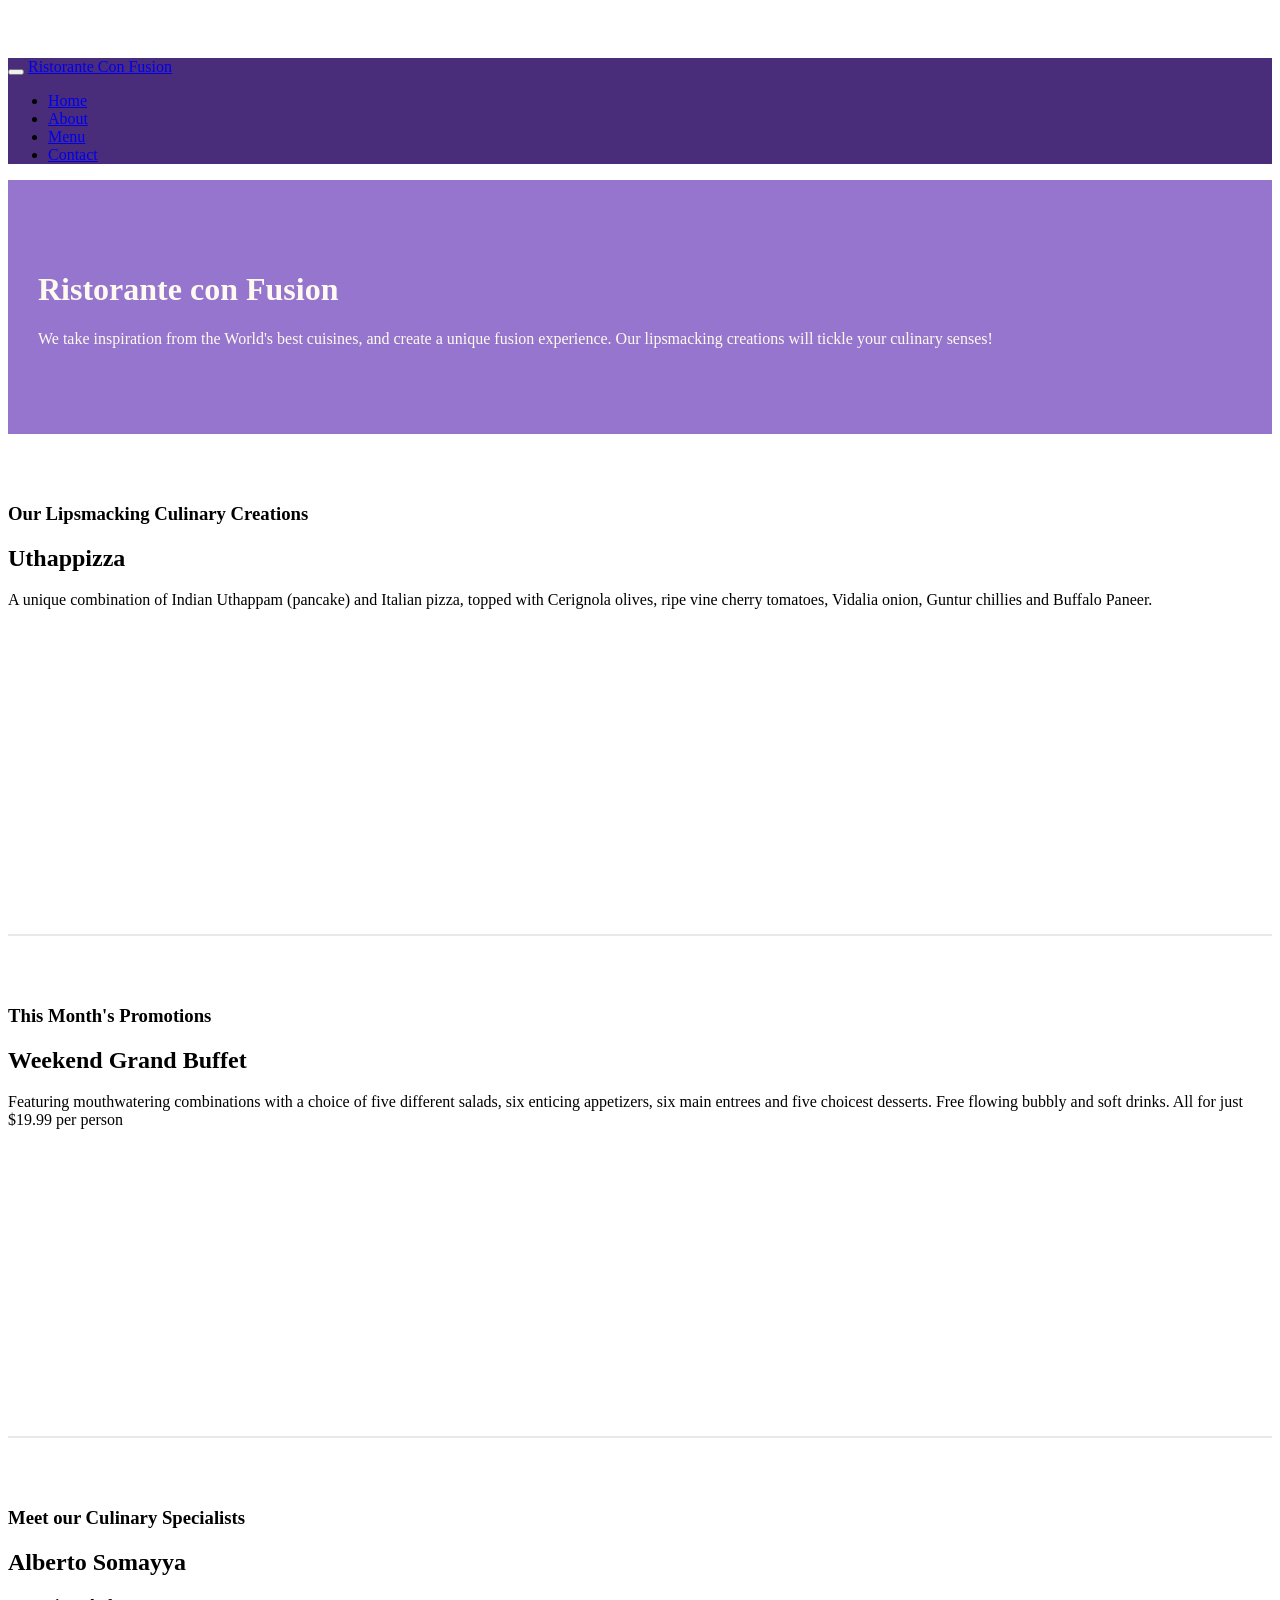
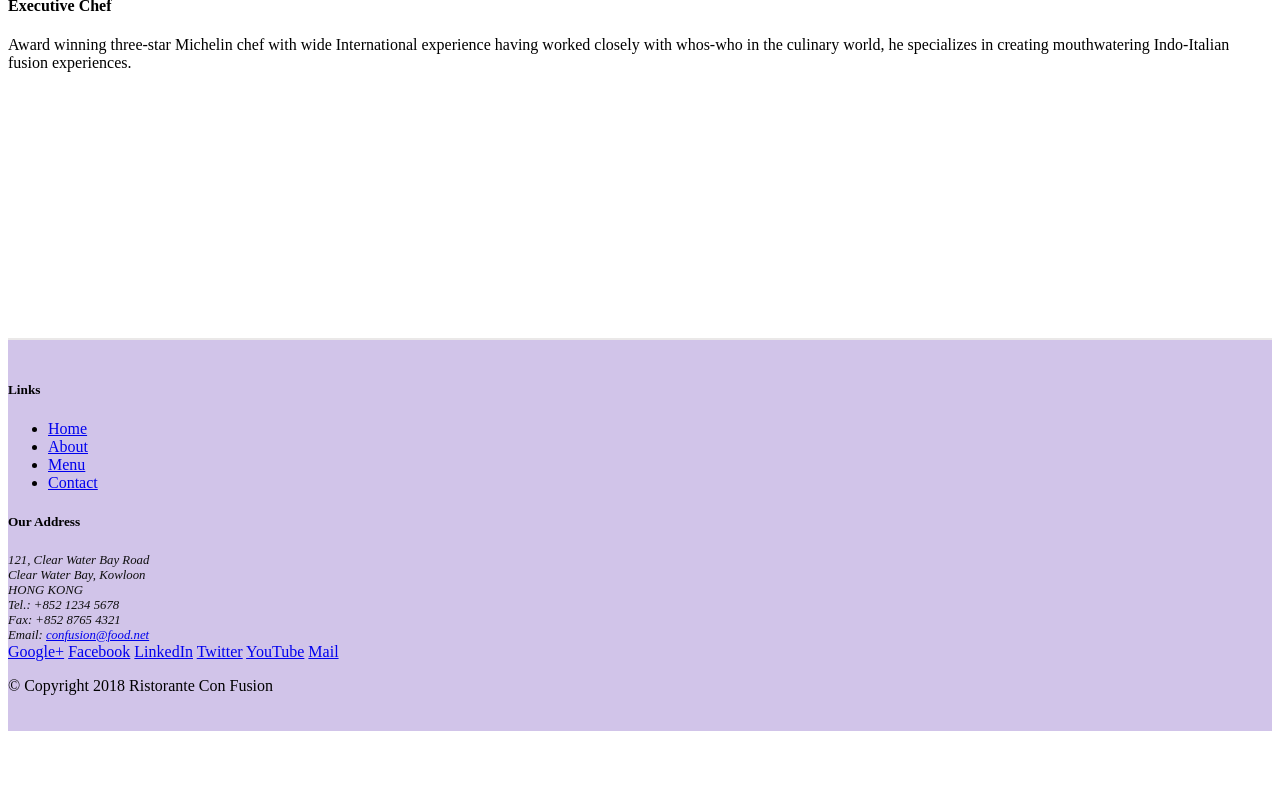
==== conFusion/index.html @ a18b3894 "navbar and breadcrums added" ====
<!DOCTYPE html>
<html lang="en">

<head>
    <title>Ristorante Con Fusion</title>

    <!--Required Meta Tags-->
    <meta charset="utf-8">
    <meta name="viewport" content="width=device-width, initial-scale=1, shrink-to-fit=no">
    <meta http-equiv="x-ua-compatible" content="ie=edge">

    <!--Bootstrap CSS-->
    <link rel="stylesheet" href="node_modules/bootstrap/dist/css/bootstrap.min.css">
    <link rel="stylesheet" href="css/styles.css">

</head>

<body>
    <nav class="navbar navbar-dark fixed-top navbar-expand-sm ">
        <div class="container">
            <button class="navbar-toggler" type="button" data-toggle="collapse" data-target="#Navbar">
                <span class="navbar-toggler-icon"></span>
            </button>
            <a class="navbar-brand" href="#">Ristorante Con Fusion</a>
            <div class="collapse navbar-collapse" id="Navbar">
                <ul class="navbar-nav mr-auto">
                    <li class="nav-item active"><a class="nav-link" href="#">Home</a></li>
                    <li class="nav-item"><a class="nav-link" href="/aboutus.html">About</a></li>
                    <li class="nav-item"><a class="nav-link" href="#">Menu</a></li>
                    <li class="nav-item"><a class="nav-link" href="#">Contact</a></li>
                </ul>
            </div>
        </div>
    </nav>    
    <header class="jumbotron ">
        <div class="container">
            <div class="row row_header">
                <div class='col-12 col-sm-6'>
                    <h1>Ristorante con Fusion</h1>
                    <p>We take inspiration from the World's best cuisines, and create a unique fusion experience. Our lipsmacking creations will tickle your culinary senses!</p>
                </div>
                <div class='col-12 col-sm-6'>
                </div>
            </div>
        </div>
    </header>

    <div class="container">
        <div class="row row_content align-items-center">
            <div class='col-12 col-sm-4 col-md-3 order-sm-last'>
                <h3>Our Lipsmacking Culinary Creations</h3>
            </div>
            <div class='col col-sm col-md order-sm-first'>
                <h2>Uthappizza</h2>
                <p>A unique combination of Indian Uthappam (pancake) and Italian pizza, topped with Cerignola olives, ripe vine cherry tomatoes, Vidalia onion, Guntur chillies and Buffalo Paneer.</p>
            </div>
        </div>


        <div class="row row_content align-items-center">
            <div class='col-12 col-sm-4 col-md-3 order-sm-last'>
                <h3>This Month's Promotions</h3>
            </div>
            <div class='col col-sm col-md order-sm-first'>
                <h2>Weekend Grand Buffet</h2>
                <p>Featuring mouthwatering combinations with a choice of five different salads, six enticing appetizers, six main entrees and five choicest desserts. Free flowing bubbly and soft drinks. All for just $19.99 per person </p>
            </div>
        </div>

        <div class="row row_content align-items-center">
            <div class='col-12 col-sm-4 col-md-3'>
                <h3>Meet our Culinary Specialists</h3>
            </div>
            <div class='col col-sm col-md'>
                <h2>Alberto Somayya</h2>
                <h4>Executive Chef</h4>
                <p>Award winning three-star Michelin chef with wide International experience having worked closely with whos-who in the culinary world, he specializes in creating mouthwatering Indo-Italian fusion experiences. </p>
            </div>
        </div>
    </div>

    <footer class='footer'>
        <div class='container'>
            <div class='row'>             
                <div class="col-4 col-sm-2 offset-1">
                    <h5>Links</h5>
                    <ul class='list-unstyled'>
                        <li><a href="#">Home</a></li>
                        <li><a href="aboutus.html">About</a></li>
                        <li><a href="#">Menu</a></li>
                        <li><a href="#">Contact</a></li>
                    </ul>
                </div>
                <div class="col-7 col-sm-5">
                    <h5>Our Address</h5>
                    <address>
		              121, Clear Water Bay Road<br>
		              Clear Water Bay, Kowloon<br>
		              HONG KONG<br>
		              Tel.: +852 1234 5678<br>
		              Fax: +852 8765 4321<br>
		              Email: <a href="mailto:confusion@food.net">confusion@food.net</a>
		           </address>
                </div>
                <div class="col-12 col-sm-4 align-self-center">
                    <div class="text-center">
                        <a href="http://google.com/+">Google+</a>
                        <a href="http://www.facebook.com/profile.php?id=">Facebook</a>
                        <a href="http://www.linkedin.com/in/">LinkedIn</a>
                        <a href="http://twitter.com/">Twitter</a>
                        <a href="http://youtube.com/">YouTube</a>
                        <a href="mailto:">Mail</a>
                    </div>
                </div>
           </div>
           <div class="row  justify-content-center">             
                <div class='col-auto'>
                    <p>© Copyright 2018 Ristorante Con Fusion</p>
                </div>
           </div>
        </div>
    </footer>
    <!-- jQuery first, then Popper js, then Bootstrap JS. -->
    <script src="node_modules/jquery/dist/jquery.slim.min.js"></script>
    <script src="node_modules/popper.js/dist/umd/popper.min.js"></script>
    <script src="node_modules/jquery/dist/js/bootstrap.min.js"></script>

</body>

</html>
---- conFusion/css/styles.css ----
.row_header{
    margin:0px auto;
    padding:0px;
}
.row_content{
    margin:0px auto;
    padding: 50px 0px;
    border-bottom:2px solid rgb(179, 171, 171,0.28);
    min-height:400px;
}
.footer{
    background-color:#D1C4E9;
    margin:0px auto;
    padding: 20px 0px;
}
.jumbotron {
    padding:70px 30px 70px 30px;
    margin:0px auto;
    background: #9575CD ;
    color:floralwhite;
}

address{
    font-size:80%;
    margin:0px;
    color:#0f0f0f;
}
body{
    padding:50px 0px;
}
.navbar-dark{
    background-color: #492c7a;
}
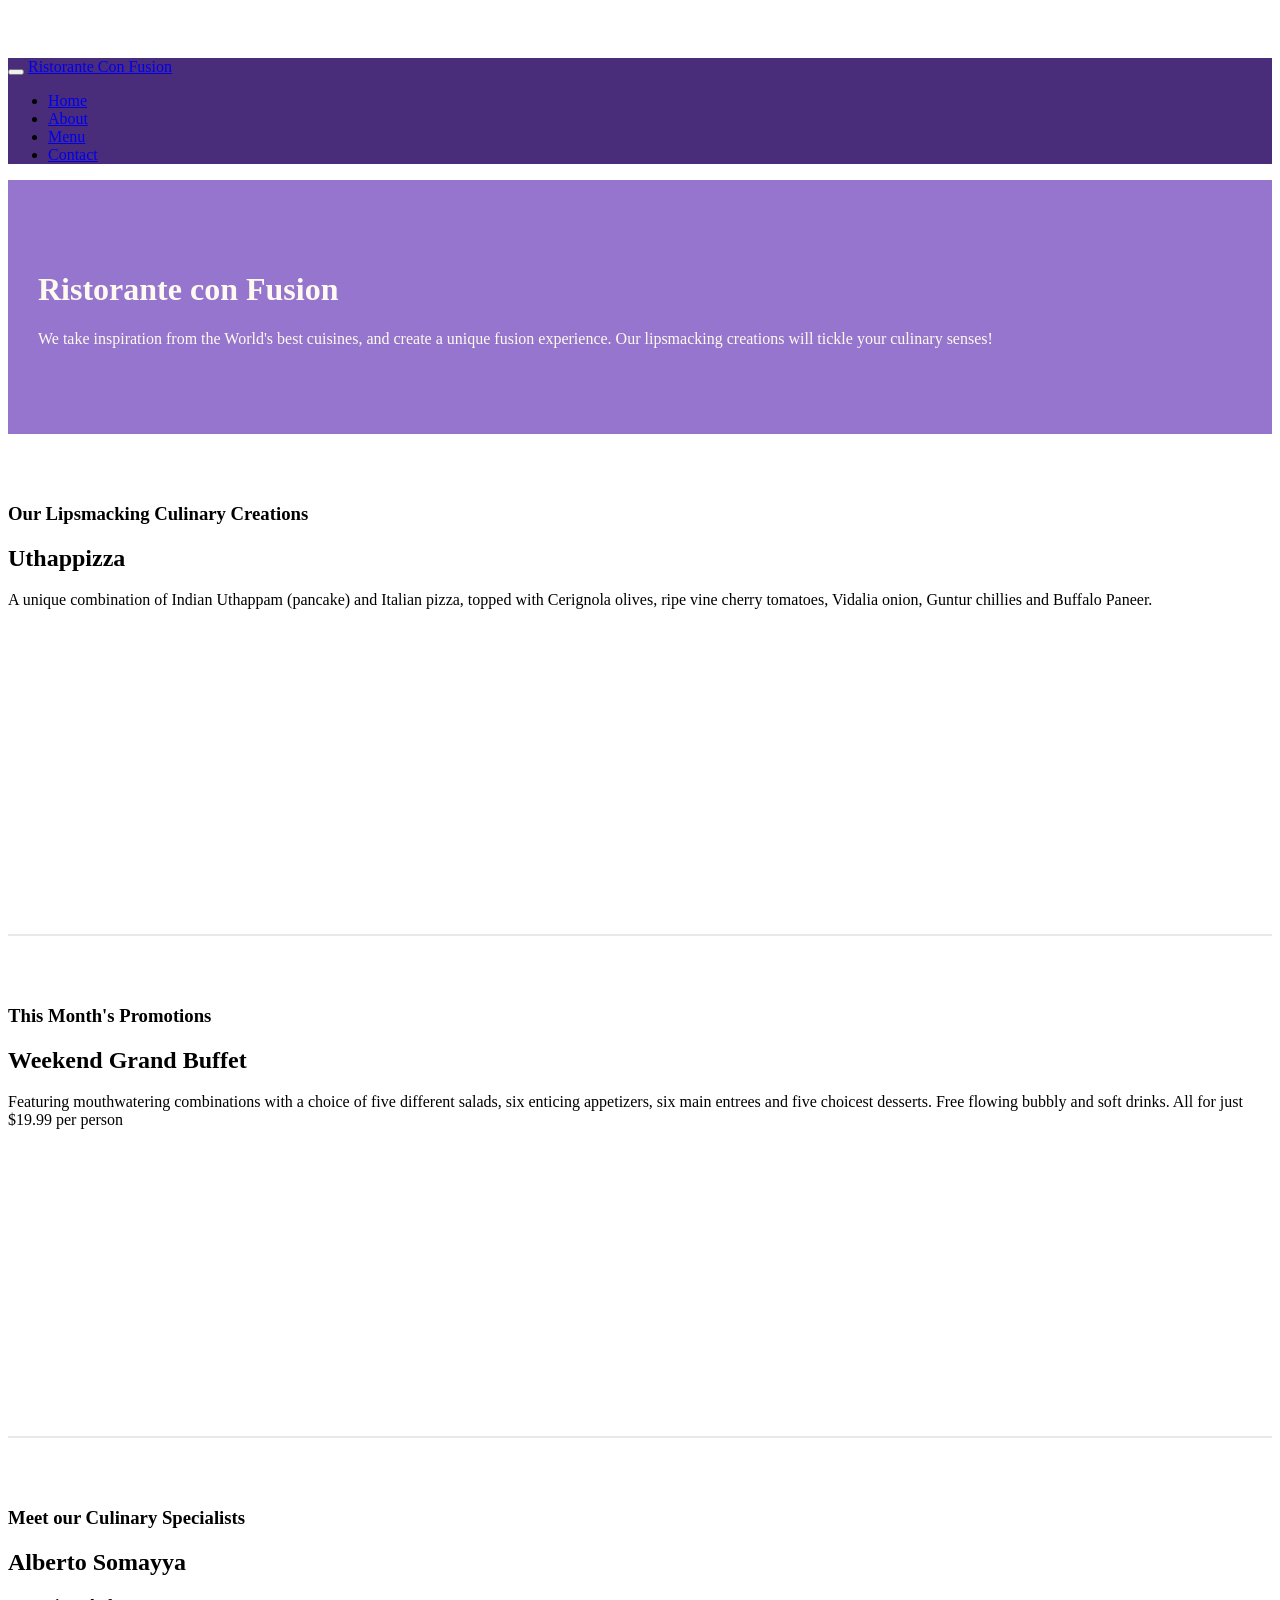
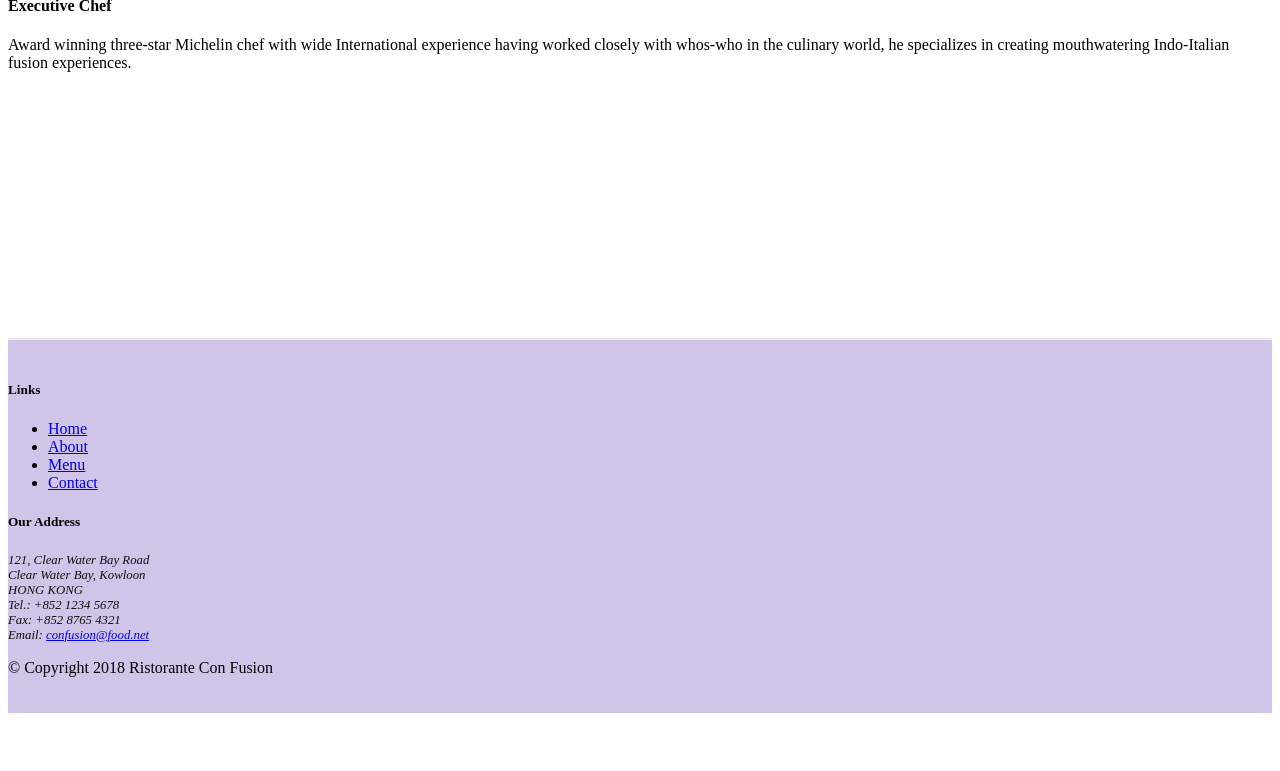
==== commit 16de01a0: "font awesome and bootstrap social icons added" ====
--- a/conFusion/index.html
+++ b/conFusion/index.html
@@ -13,6 +13,10 @@
     <link rel="stylesheet" href="node_modules/bootstrap/dist/css/bootstrap.min.css">
     <link rel="stylesheet" href="css/styles.css">
 
+    <!--Font Awesome and Bootstrap social --> 
+    <link rel="stylesheet" href="node_modules/font-awesome/css/font-awesome.min.css">
+    <link rel="stylesheet" href="node_modules/bootstrap-social/bootstrap-social.css">
+
 </head>
 
 <body>
@@ -24,10 +28,30 @@
             <a class="navbar-brand" href="#">Ristorante Con Fusion</a>
             <div class="collapse navbar-collapse" id="Navbar">
                 <ul class="navbar-nav mr-auto">
-                    <li class="nav-item active"><a class="nav-link" href="#">Home</a></li>
-                    <li class="nav-item"><a class="nav-link" href="/aboutus.html">About</a></li>
-                    <li class="nav-item"><a class="nav-link" href="#">Menu</a></li>
-                    <li class="nav-item"><a class="nav-link" href="#">Contact</a></li>
+                    <li class="nav-item active">
+                        <a class="nav-link" href="#">
+                            <span class="fa fa-home"></span> 
+                            Home
+                        </a>
+                    </li>
+                    <li class="nav-item">
+                        <a class="nav-link" href="/aboutus.html">
+                            <span class="fa fa-info"></span> 
+                            About
+                        </a>
+                    </li>
+                    <li class="nav-item">
+                        <a class="nav-link" href="#">
+                            <span class="fa fa-list"></span>
+                            Menu
+                        </a>
+                    </li>
+                    <li class="nav-item">
+                        <a class="nav-link" href="#">
+                            <span class="fa fa-address-card"></span>
+                            Contact
+                        </a>
+                    </li>
                 </ul>
             </div>
         </div>
@@ -104,12 +128,12 @@
                 </div>
                 <div class="col-12 col-sm-4 align-self-center">
                     <div class="text-center">
-                        <a href="http://google.com/+">Google+</a>
-                        <a href="http://www.facebook.com/profile.php?id=">Facebook</a>
-                        <a href="http://www.linkedin.com/in/">LinkedIn</a>
-                        <a href="http://twitter.com/">Twitter</a>
-                        <a href="http://youtube.com/">YouTube</a>
-                        <a href="mailto:">Mail</a>
+                        <a class="btn btn-social-icon btn-google" href="http://google.com/+"><i class="fa fa-google-plus fa-lg"></i></a>
+                        <a class="btn btn-social-icon btn-facebook" href="http://www.facebook.com/profile.php?id="><i class="fa fa-facebook fa-lg"></i></a>
+                        <a class="btn btn-social-icon btn-linkedin" href="http://www.linkedin.com/in/"><i class="fa fa-linkedin fa-lg"></i></a>
+                        <a class="btn btn-social-icon btn-twitter" href="http://twitter.com/"><i class="fa fa-twitter fa-lg"></i></a>
+                        <a class="btn btn-social-icon btn-google" href="http://www.youtube.com/"><i class="fa fa-youtube fa-lg"></i></a>
+                        <a  href="mailto:sakshipharma2011@gmail.com"><i class="fa fa-envelope fa-lg "></i></a>   
                     </div>
                 </div>
            </div>
@@ -123,7 +147,7 @@
     <!-- jQuery first, then Popper js, then Bootstrap JS. -->
     <script src="node_modules/jquery/dist/jquery.slim.min.js"></script>
     <script src="node_modules/popper.js/dist/umd/popper.min.js"></script>
-    <script src="node_modules/jquery/dist/js/bootstrap.min.js"></script>
+    <script src="node_modules/bootstrap/dist/js/bootstrap.min.js"></script>
 
 </body>
 
--- a/conFusion/css/styles.css
+++ b/conFusion/css/styles.css
@@ -30,4 +30,7 @@
 }
 .navbar-dark{
     background-color: #492c7a;
-}+}
+.link_padding{
+    padding: 13px 0px;
+}
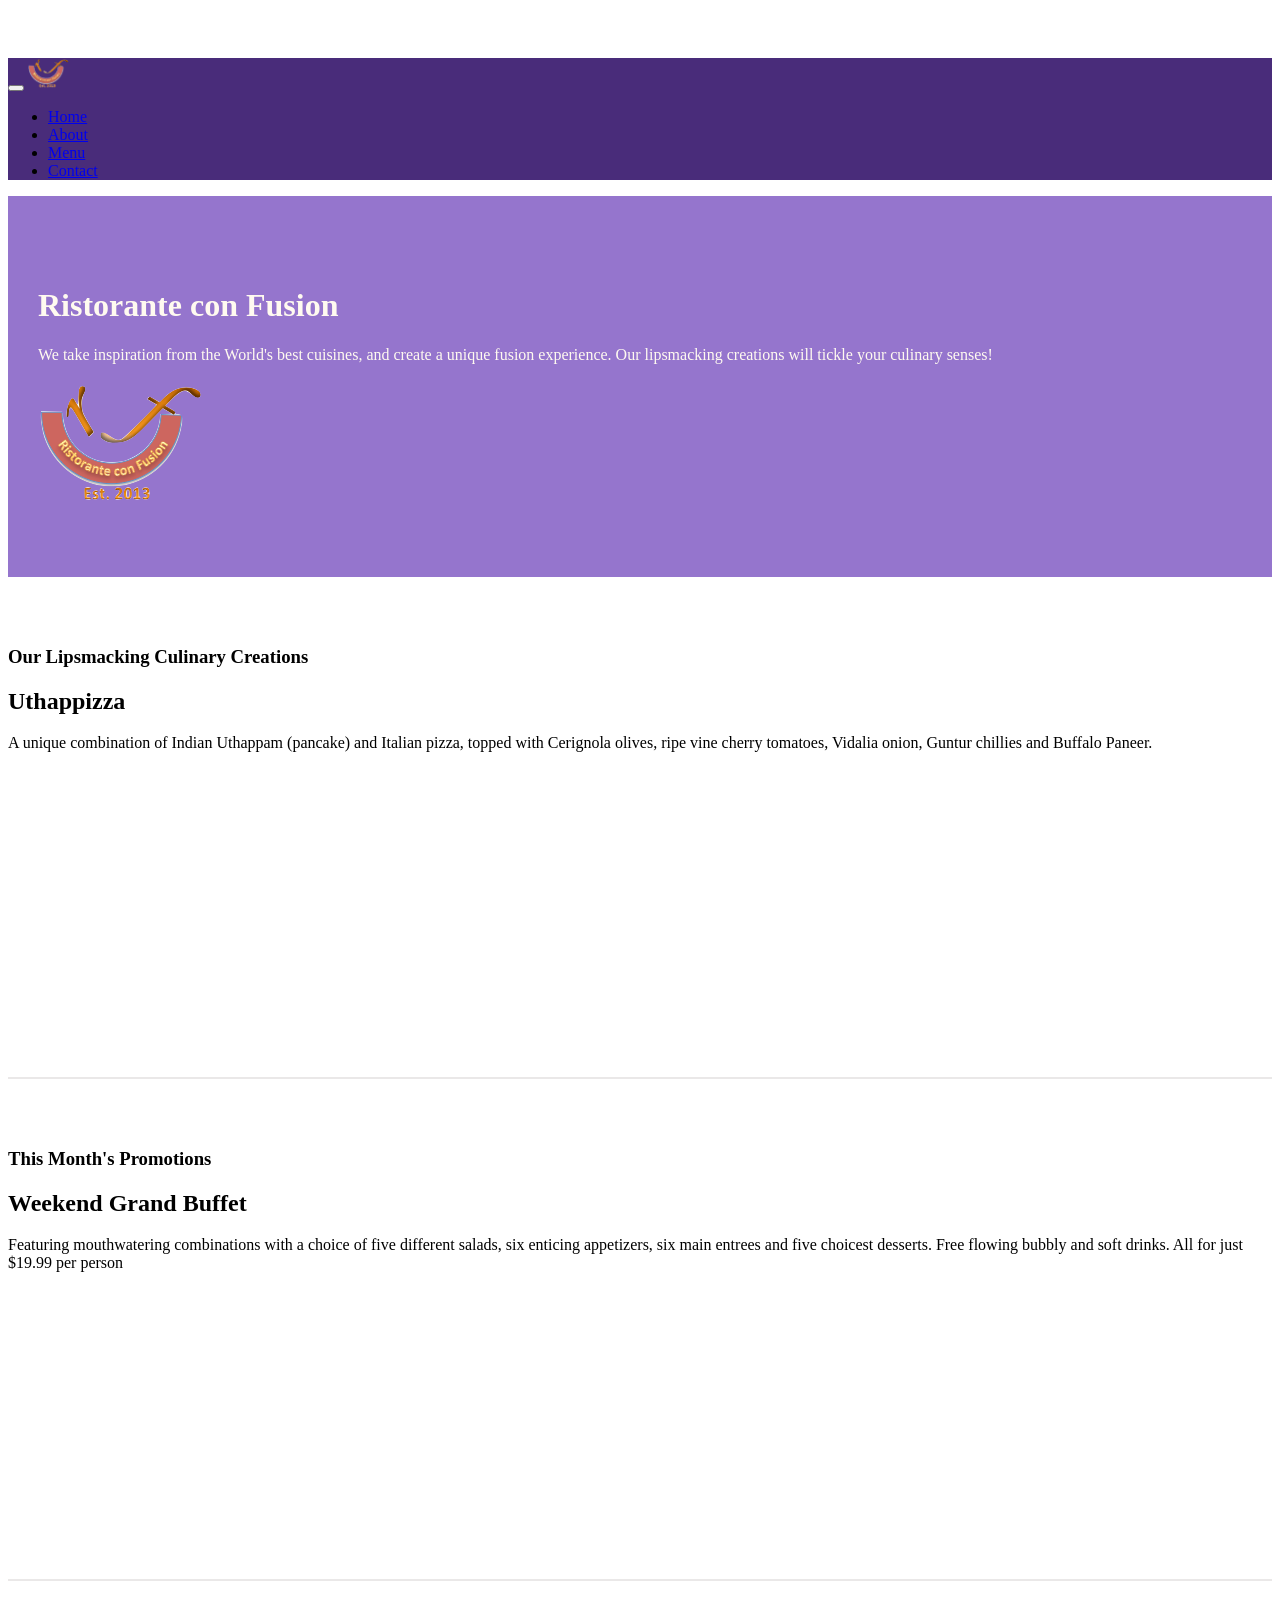
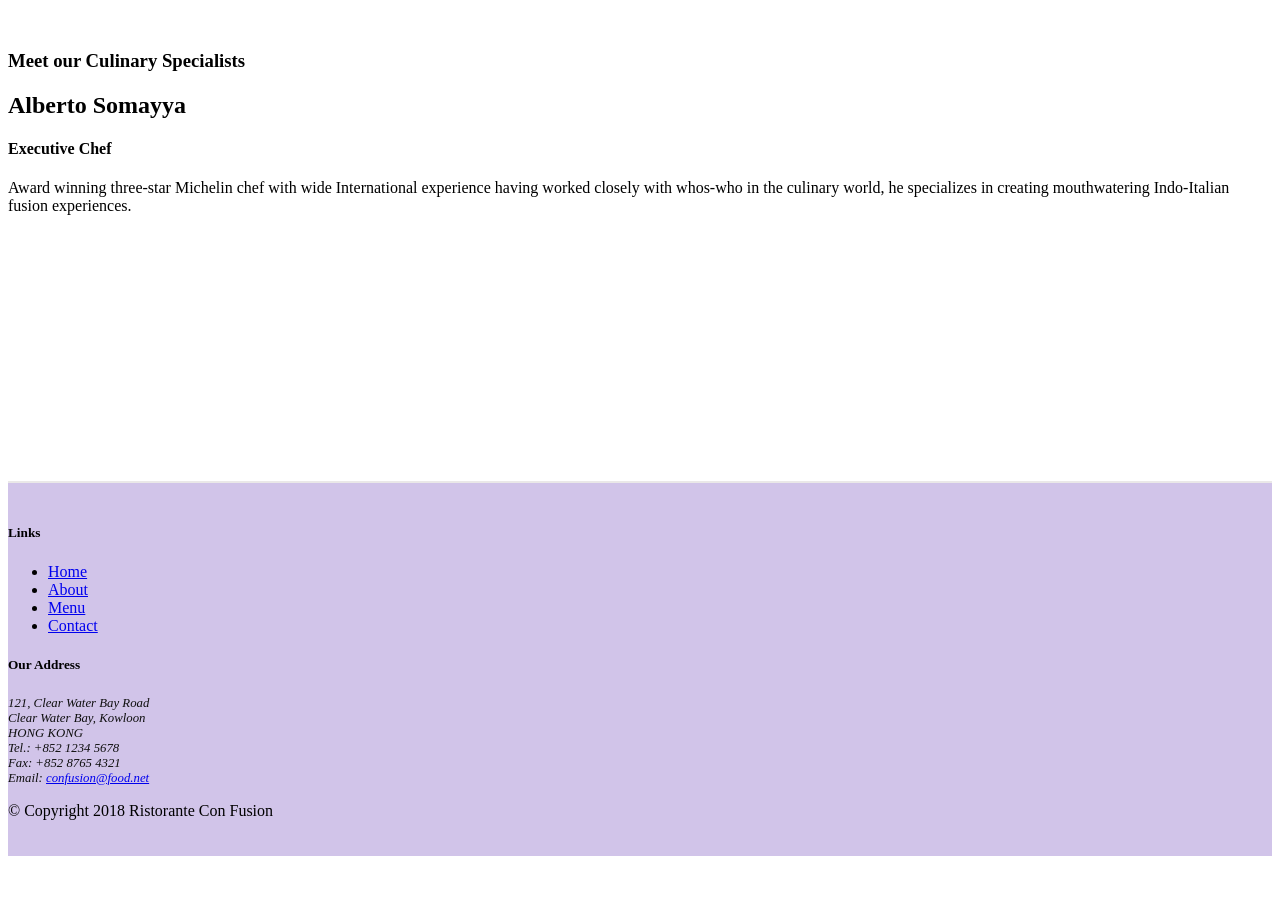
==== commit be8166d7: "adding tables, card and restaurant logo" ====
--- a/conFusion/index.html
+++ b/conFusion/index.html
@@ -25,7 +25,7 @@
             <button class="navbar-toggler" type="button" data-toggle="collapse" data-target="#Navbar">
                 <span class="navbar-toggler-icon"></span>
             </button>
-            <a class="navbar-brand" href="#">Ristorante Con Fusion</a>
+            <a class="navbar-brand mr-auto" href="#"><img src="img/logo.png" height="30" width="41"></a>
             <div class="collapse navbar-collapse" id="Navbar">
                 <ul class="navbar-nav mr-auto">
                     <li class="nav-item active">
@@ -47,7 +47,7 @@
                         </a>
                     </li>
                     <li class="nav-item">
-                        <a class="nav-link" href="#">
+                        <a class="nav-link" href="./contactus.html">
                             <span class="fa fa-address-card"></span>
                             Contact
                         </a>
@@ -64,13 +64,14 @@
                     <p>We take inspiration from the World's best cuisines, and create a unique fusion experience. Our lipsmacking creations will tickle your culinary senses!</p>
                 </div>
                 <div class='col-12 col-sm-6'>
+                    <img src="img/logo.png" class="img-fluid">
                 </div>
             </div>
         </div>
     </header>
 
     <div class="container">
-        <div class="row row_content align-items-center">
+        <div class="row row-content align-items-center">
             <div class='col-12 col-sm-4 col-md-3 order-sm-last'>
                 <h3>Our Lipsmacking Culinary Creations</h3>
             </div>
@@ -81,7 +82,7 @@
         </div>
 
 
-        <div class="row row_content align-items-center">
+        <div class="row row-content align-items-center">
             <div class='col-12 col-sm-4 col-md-3 order-sm-last'>
                 <h3>This Month's Promotions</h3>
             </div>
@@ -91,7 +92,7 @@
             </div>
         </div>
 
-        <div class="row row_content align-items-center">
+        <div class="row row-content align-items-center">
             <div class='col-12 col-sm-4 col-md-3'>
                 <h3>Meet our Culinary Specialists</h3>
             </div>
@@ -112,7 +113,7 @@
                         <li><a href="#">Home</a></li>
                         <li><a href="aboutus.html">About</a></li>
                         <li><a href="#">Menu</a></li>
-                        <li><a href="#">Contact</a></li>
+                        <li><a href="./contactus.html">Contact</a></li>
                     </ul>
                 </div>
                 <div class="col-7 col-sm-5">
--- a/conFusion/css/styles.css
+++ b/conFusion/css/styles.css
@@ -2,7 +2,7 @@
     margin:0px auto;
     padding:0px;
 }
-.row_content{
+.row-content{
     margin:0px auto;
     padding: 50px 0px;
     border-bottom:2px solid rgb(179, 171, 171,0.28);
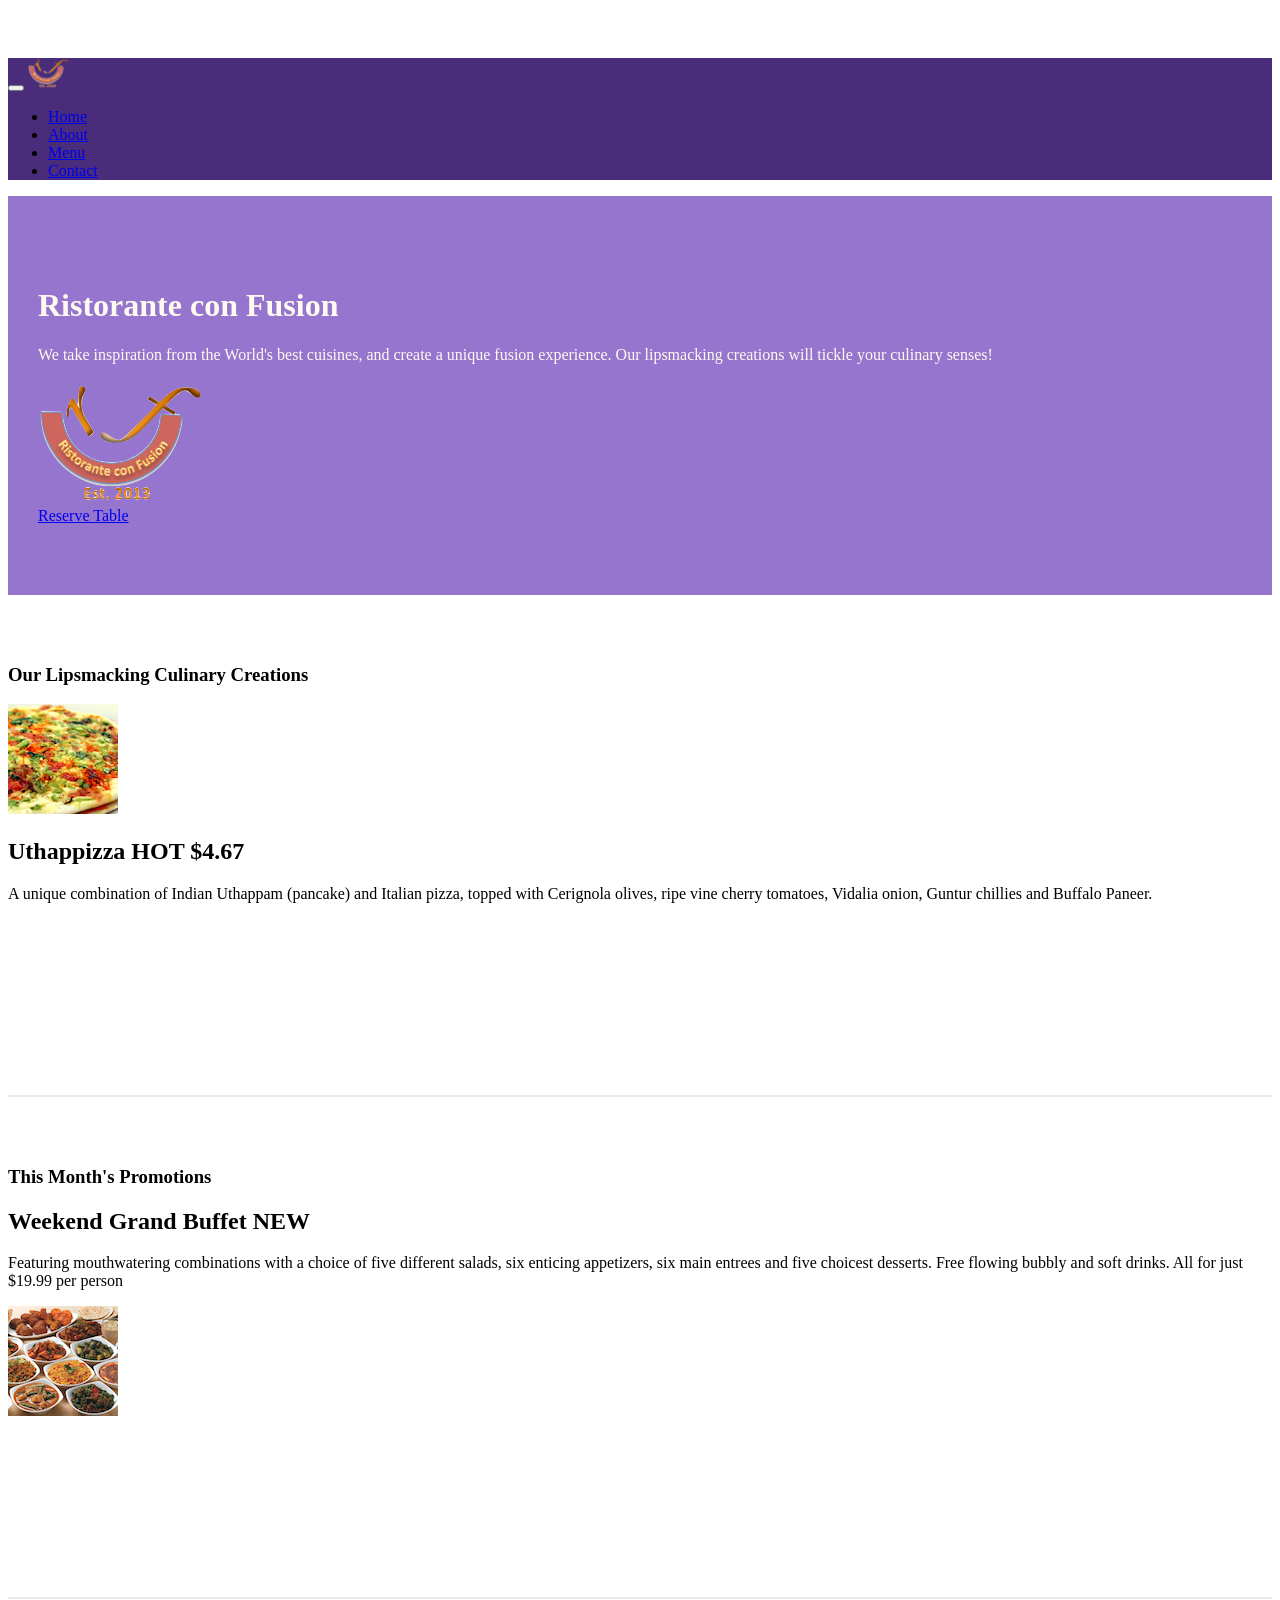
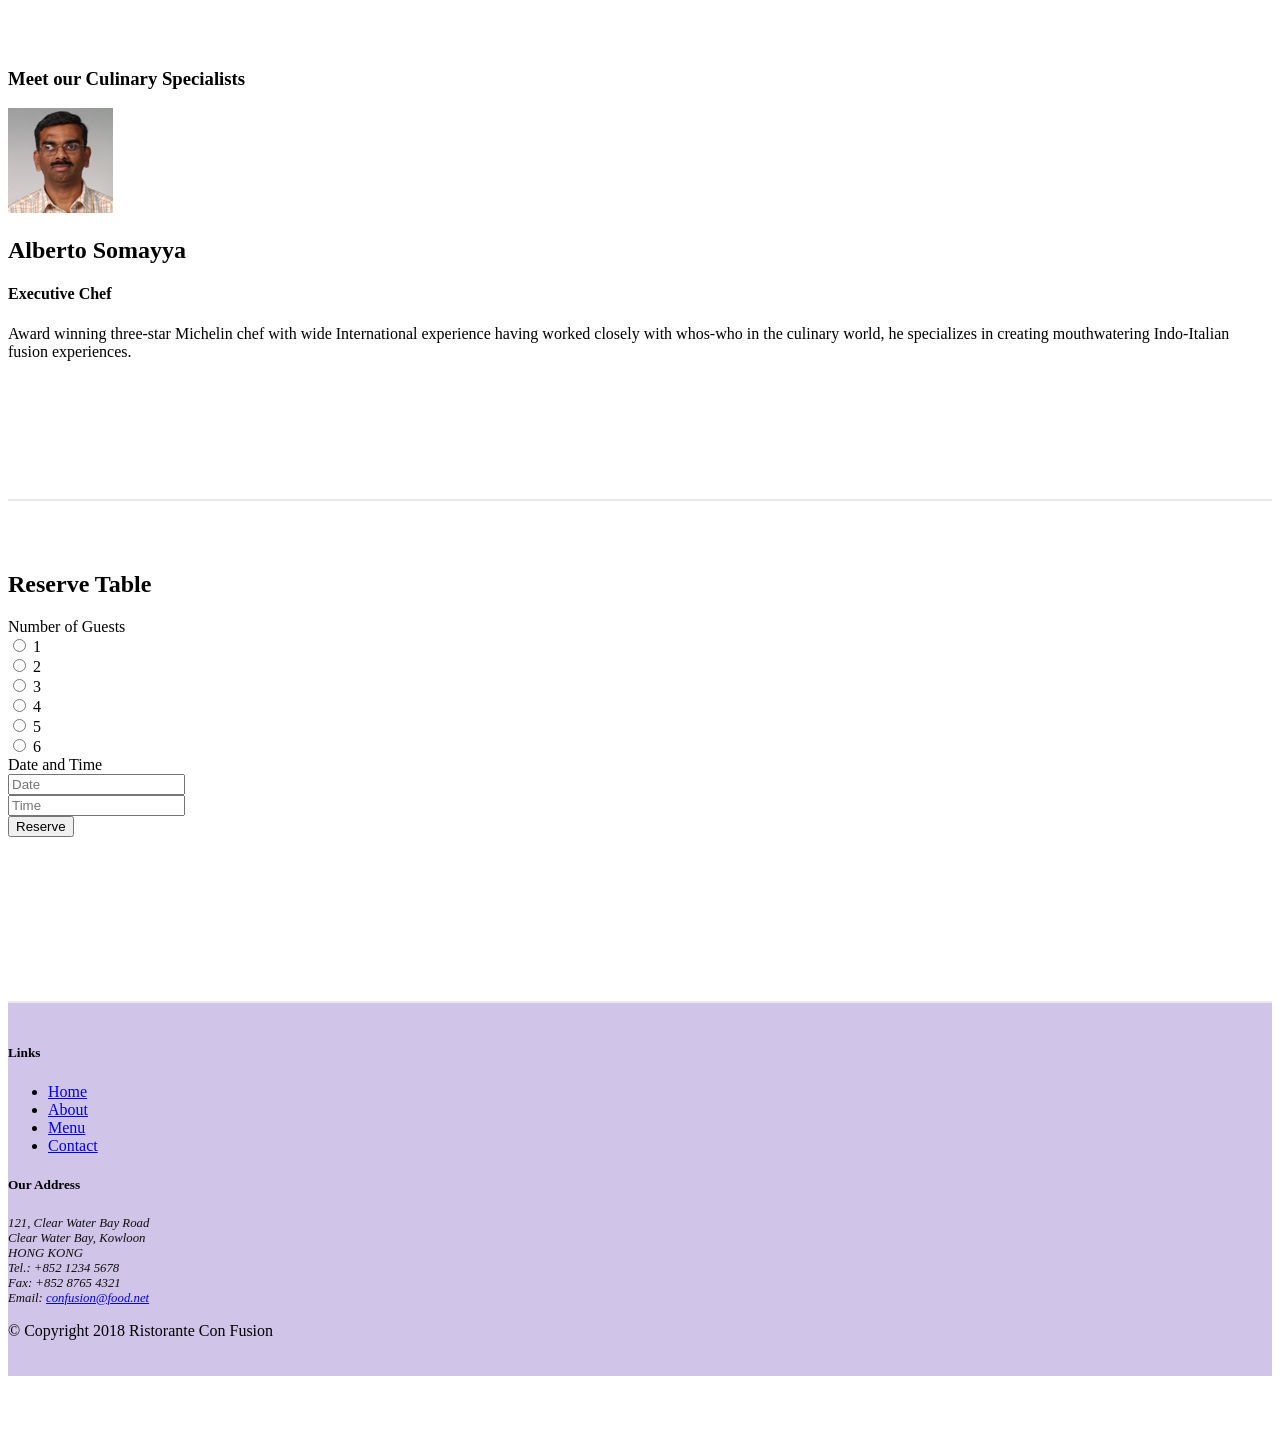
==== commit 577f0602: "tab-navigation added" ====
--- a/conFusion/index.html
+++ b/conFusion/index.html
@@ -63,8 +63,11 @@
                     <h1>Ristorante con Fusion</h1>
                     <p>We take inspiration from the World's best cuisines, and create a unique fusion experience. Our lipsmacking creations will tickle your culinary senses!</p>
                 </div>
-                <div class='col-12 col-sm-6'>
+                <div class='col-8 col-sm-4'>
                     <img src="img/logo.png" class="img-fluid">
+                </div>
+                <div class='col-4 col-sm-2'>
+                    <a role="button" href="#reserve_table" class="btn btn-warning">Reserve Table</a>    
                 </div>
             </div>
         </div>
@@ -76,34 +79,134 @@
                 <h3>Our Lipsmacking Culinary Creations</h3>
             </div>
             <div class='col col-sm col-md order-sm-first'>
-                <h2>Uthappizza</h2>
-                <p>A unique combination of Indian Uthappam (pancake) and Italian pizza, topped with Cerignola olives, ripe vine cherry tomatoes, Vidalia onion, Guntur chillies and Buffalo Paneer.</p>
-            </div>
-        </div>
-
+                <div class="media">
+                    <img class="d-flex mr-3 img-thumbnail align-self-center"
+                            src="img/uthappizza.png" alt="Uthappizza">
+                    <div class="media-body">
+                        <h2 class="mt-0">
+                            Uthappizza 
+                            <span class="badge badge-danger">HOT</span>
+                            <span class="badge badge-pill badge-secondary">$4.67</span>
+                        </h2>
+                        <p class="d-none d-sm-block">A unique combination of Indian Uthappam (pancake) and
+                            Italian pizza, topped with Cerignola olives, ripe vine
+                            cherry tomatoes, Vidalia onion, Guntur chillies and
+                            Buffalo Paneer.</p>
+                    </div>
+                </div>
+            </div>
+        </div>
+
+
+        <div class="row row-content align-items-center">
+            <div class='col-12 col-sm-4 col-md-3 '>
+                <h3>This Month's Promotions</h3>
+            </div>
+            <div class='col col-sm col-md '>
+                <div class="media">
+                    <div class="media-body">
+                        <h2>Weekend Grand Buffet <span class="badge badge-danger">NEW</h2>
+                        <p>Featuring mouthwatering combinations with a choice of five different salads, six enticing appetizers, six main entrees and five choicest desserts. Free flowing bubbly and soft drinks. All for just $19.99 per person </p>
+                    </div>
+                    <img src="img/buffet.png" class="img-thumbnail img-fluid" alt="Buffet">
+                </div>    
+            </div>
+        </div>
 
         <div class="row row-content align-items-center">
             <div class='col-12 col-sm-4 col-md-3 order-sm-last'>
-                <h3>This Month's Promotions</h3>
+                <h3>Meet our Culinary Specialists</h3>
             </div>
             <div class='col col-sm col-md order-sm-first'>
-                <h2>Weekend Grand Buffet</h2>
-                <p>Featuring mouthwatering combinations with a choice of five different salads, six enticing appetizers, six main entrees and five choicest desserts. Free flowing bubbly and soft drinks. All for just $19.99 per person </p>
-            </div>
-        </div>
-
-        <div class="row row-content align-items-center">
-            <div class='col-12 col-sm-4 col-md-3'>
-                <h3>Meet our Culinary Specialists</h3>
-            </div>
-            <div class='col col-sm col-md'>
-                <h2>Alberto Somayya</h2>
-                <h4>Executive Chef</h4>
-                <p>Award winning three-star Michelin chef with wide International experience having worked closely with whos-who in the culinary world, he specializes in creating mouthwatering Indo-Italian fusion experiences. </p>
+                <div class="media">
+                    <img class="d-flex mr-3 img-thumbnail align-self-center"
+                            src="img/alberto.png" alt="Alberto Somayya">
+                    <div class="media-body">
+                        <h2 class="mt-0">Alberto Somayya</h2>
+                        <h4>Executive Chef</h4>
+                        <p class="d-none d-sm-block">Award winning three-star Michelin chef with wide
+                            International experience having worked closely with
+                            whos-who in the culinary world, he specializes in
+                            creating mouthwatering Indo-Italian fusion experiences.
+                            </p>
+                    </div>
+                </div>
+            </div>
+        </div>
+        <div class="row-content row">
+            <div class="col-md-8 p-0  card offset-md-2 col-sm-10 offset-sm-1" id="reserve_table">
+                <h2 class="card-header text-white bg-warning ">
+                    Reserve Table
+                </h2>
+                <div class="card-body">
+                    <form class="form"> 
+                        <div class="form-group row">
+                            <label 
+                                class="col-md-2 col-sm-3 col-form-label font-weight-bold"
+                                for="NoOfguests">
+                                Number of Guests
+                            </label>
+                            <div class="col-md-10 col-sm-9">
+                                <div class="row">
+                                    <div class="form-check col-1 ml-3">
+                                        <input class="form-check-input" type="radio" name="flexRadioDefault" id="flexRadioDefault1">
+                                        <label class="form-check-label font-weight-bold font-weight-bold" for="flexRadioDefault1">
+                                            1
+                                        </label>
+                                    </div>
+                                    <div class="form-check col-1">
+                                        <input class="form-check-input mr-0" type="radio" name="flexRadioDefault" id="flexRadioDefault2" >
+                                        <label class="form-check-label font-weight-bold" for="flexRadioDefault2">
+                                            2
+                                        </label>
+                                    </div>
+                                    <div class="form-check col-1">
+                                        <input class="form-check-input mr-0" type="radio" name="flexRadioDefault" id="flexRadioDefault2" >
+                                        <label class="form-check-label font-weight-bold" for="flexRadioDefault2">
+                                            3
+                                        </label>
+                                    </div>
+                                    <div class="form-check col-1">
+                                        <input class="form-check-input mr-0" type="radio" name="flexRadioDefault" id="flexRadioDefault2" >
+                                        <label class="form-check-label font-weight-bold" for="flexRadioDefault2">
+                                            4
+                                        </label>
+                                    </div>
+                                    <div class="form-check col-1">
+                                        <input class="form-check-input mr-0" type="radio" name="flexRadioDefault" id="flexRadioDefault2" >
+                                        <label class="form-check-label font-weight-bold" for="flexRadioDefault2">
+                                            5
+                                        </label>
+                                    </div>
+                                    <div class="form-check col-1">
+                                        <input class="form-check-input mr-0" type="radio" name="flexRadioDefault" id="flexRadioDefault2" >
+                                        <label class="form-check-label font-weight-bold" for="flexRadioDefault2">
+                                            6
+                                        </label>
+                                    </div>
+                                </div>
+                            </div>
+                        </div>
+                        <div class="form-group row">
+                            <label class="col-form-label col-md-2 font-weight-bold">
+                                Date and Time
+                            </label> 
+                            <div class="col-md-3 ">
+                                <input type="text" class="form-control" placeholder="Date">
+                            </div>
+                            <div class="col-md-3 ">
+                                <input type="text" class="form-control" placeholder="Time">
+                            </div>
+                        </div>
+                        <div class="form-group row">
+                            <button class="btn btn-info col-md-2  offset-md-2">Reserve</button>
+                        </div>
+                    </form>    
+                </div>
             </div>
         </div>
     </div>
-
+    
     <footer class='footer'>
         <div class='container'>
             <div class='row'>             
--- a/conFusion/css/styles.css
+++ b/conFusion/css/styles.css
@@ -34,3 +34,9 @@
 .link_padding{
     padding: 13px 0px;
 }
+.tab-content{
+    border-bottom:1px solid #ddd ;
+    border-left:1px solid #ddd ;
+    border-right:1px solid #ddd ;
+    padding: 12px;
+}
